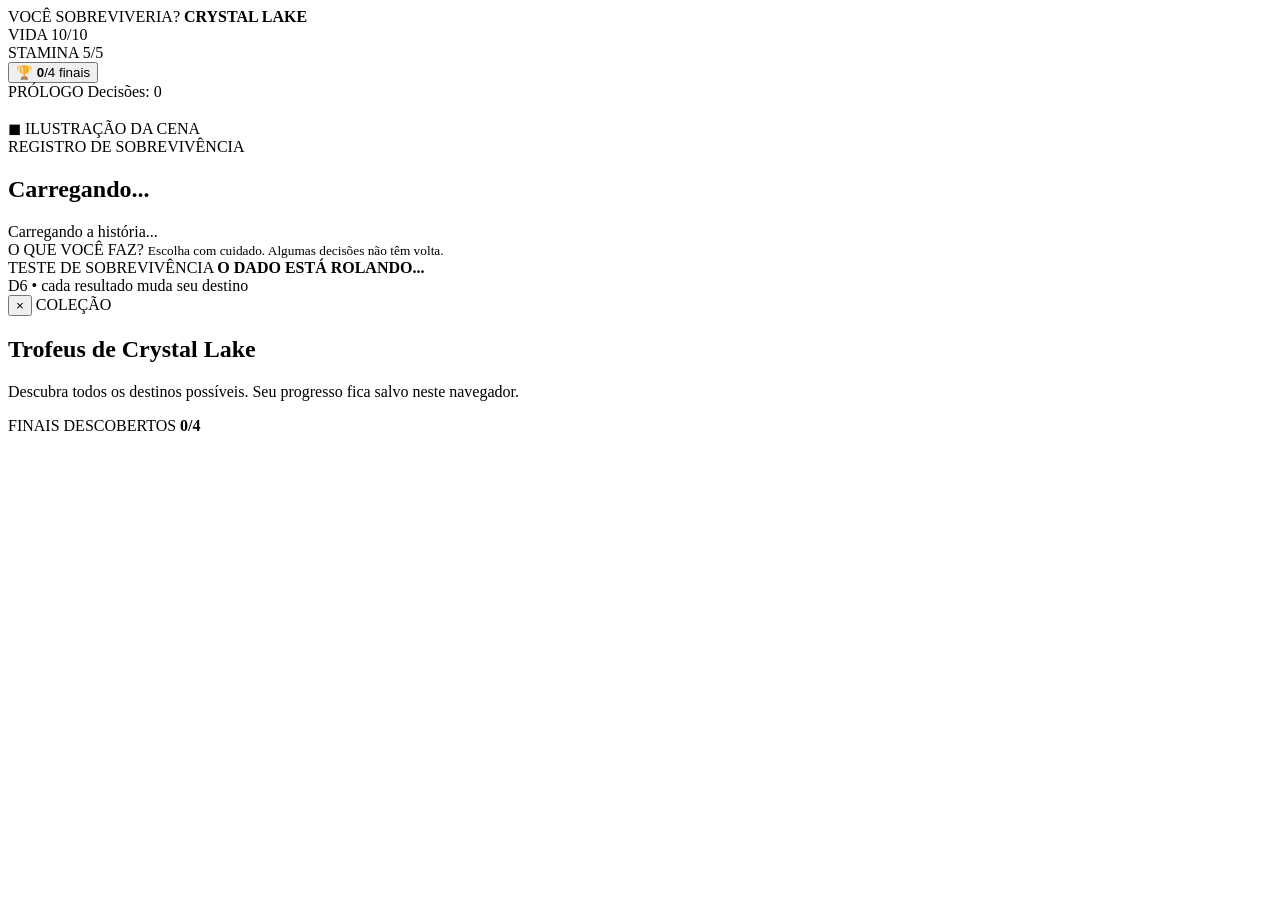
==== Sexta-Feira13/index.html @ 1b732407 "Update index.html" ====
<!DOCTYPE html>
<html lang="pt-BR">
<head>
  <meta charset="UTF-8">
  <meta name="viewport" content="width=device-width, initial-scale=1.0">
  <meta name="theme-color" content="#090a0d">
  <title>Você Sobreviveria? — Crystal Lake</title>
  <link rel="stylesheet" href="style.css">
</head>
<body>
  <div id="scanlines" aria-hidden="true"></div>

  <div id="game-container">
    <header id="hud">
      <div class="brand">
        <span class="brand-kicker">VOCÊ SOBREVIVERIA?</span>
        <strong>CRYSTAL LAKE</strong>
      </div>

      <div class="hud-stats" aria-label="Status do jogador">
        <div class="hud-stat">
          <span class="label">VIDA</span>
          <span id="hp-display" class="value">10/10</span>
          <div class="bar-container" aria-hidden="true"><div id="hp-bar" class="bar hp-fill"></div></div>
        </div>
        <div class="hud-stat">
          <span class="label">STAMINA</span>
          <span id="stamina-display" class="value">5/5</span>
          <div class="bar-container" aria-hidden="true"><div id="stamina-bar" class="bar stamina-fill"></div></div>
        </div>
      </div>

      <button id="trophy-button" class="trophy-button" type="button" aria-label="Ver troféus">
        <span class="trophy-icon">🏆</span>
        <span><b id="trophy-count">0</b>/4 finais</span>
      </button>
    </header>

    <main id="main-content">
      <div class="progress-row">
        <span id="chapter-badge" class="badge">PRÓLOGO</span>
        <span id="progress-text">Decisões: 0</span>
      </div>

      <section id="narrative-box" aria-live="polite">
        <div id="scene-image-container">
          <img id="scene-image" src="" alt="" class="hidden">
          <div id="image-placeholder" class="image-fallback">
            <span class="placeholder-mark">◼</span>
            <span id="placeholder-text">ILUSTRAÇÃO DA CENA</span>
          </div>
        </div>

        <div class="scene-heading">
          <span class="scene-eyebrow">REGISTRO DE SOBREVIVÊNCIA</span>
          <h1 id="scene-title">Carregando...</h1>
        </div>

        <div id="scene-text">Carregando a história...</div>

        <div id="dice-banner" class="hidden" role="status">
          <span id="dice-banner-text"></span>
        </div>
      </section>

      <section id="choices-section">
        <div class="choices-heading">
          <span>O QUE VOCÊ FAZ?</span>
          <small>Escolha com cuidado. Algumas decisões não têm volta.</small>
        </div>
        <section id="choices-container" aria-label="Escolhas da cena"></section>
      </section>
    </main>
  </div>

  <section id="dice-stage" class="hidden" aria-modal="true" role="dialog" aria-label="Teste de sorte">
    <div class="dice-overlay">
      <div class="dice-header">
        <span class="dice-eyebrow">TESTE DE SOBREVIVÊNCIA</span>
        <strong id="dice-status">O DADO ESTÁ ROLANDO...</strong>
      </div>
      <div class="scene-3d">
        <div id="cube" class="cube">
          <div class="face face-1"><span class="pip center"></span></div>
          <div class="face face-2"><span class="pip top-left"></span><span class="pip bottom-right"></span></div>
          <div class="face face-3"><span class="pip top-left"></span><span class="pip center"></span><span class="pip bottom-right"></span></div>
          <div class="face face-4"><span class="pip top-left"></span><span class="pip top-right"></span><span class="pip bottom-left"></span><span class="pip bottom-right"></span></div>
          <div class="face face-5"><span class="pip top-left"></span><span class="pip top-right"></span><span class="pip center"></span><span class="pip bottom-left"></span><span class="pip bottom-right"></span></div>
          <div class="face face-6"><span class="pip top-left"></span><span class="pip top-right"></span><span class="pip mid-left"></span><span class="pip mid-right"></span><span class="pip bottom-left"></span><span class="pip bottom-right"></span></div>
        </div>
      </div>
      <div class="dice-hint">D6 • cada resultado muda seu destino</div>
    </div>
  </section>

  <section id="trophy-modal" class="hidden" aria-modal="true" role="dialog" aria-labelledby="trophy-title">
    <div class="modal-card">
      <button id="close-trophy" class="close-button" type="button" aria-label="Fechar">×</button>
      <span class="scene-eyebrow">COLEÇÃO</span>
      <h2 id="trophy-title">Trofeus de Crystal Lake</h2>
      <p class="modal-intro">Descubra todos os destinos possíveis. Seu progresso fica salvo neste navegador.</p>
      <div id="trophy-list" class="trophy-list"></div>
      <div class="completion-box">
        <span>FINAIS DESCOBERTOS</span>
        <strong><span id="modal-trophy-count">0</span>/4</strong>
      </div>
    </div>
  </section>

  <script src="script.js"></script>
</body>
</html>
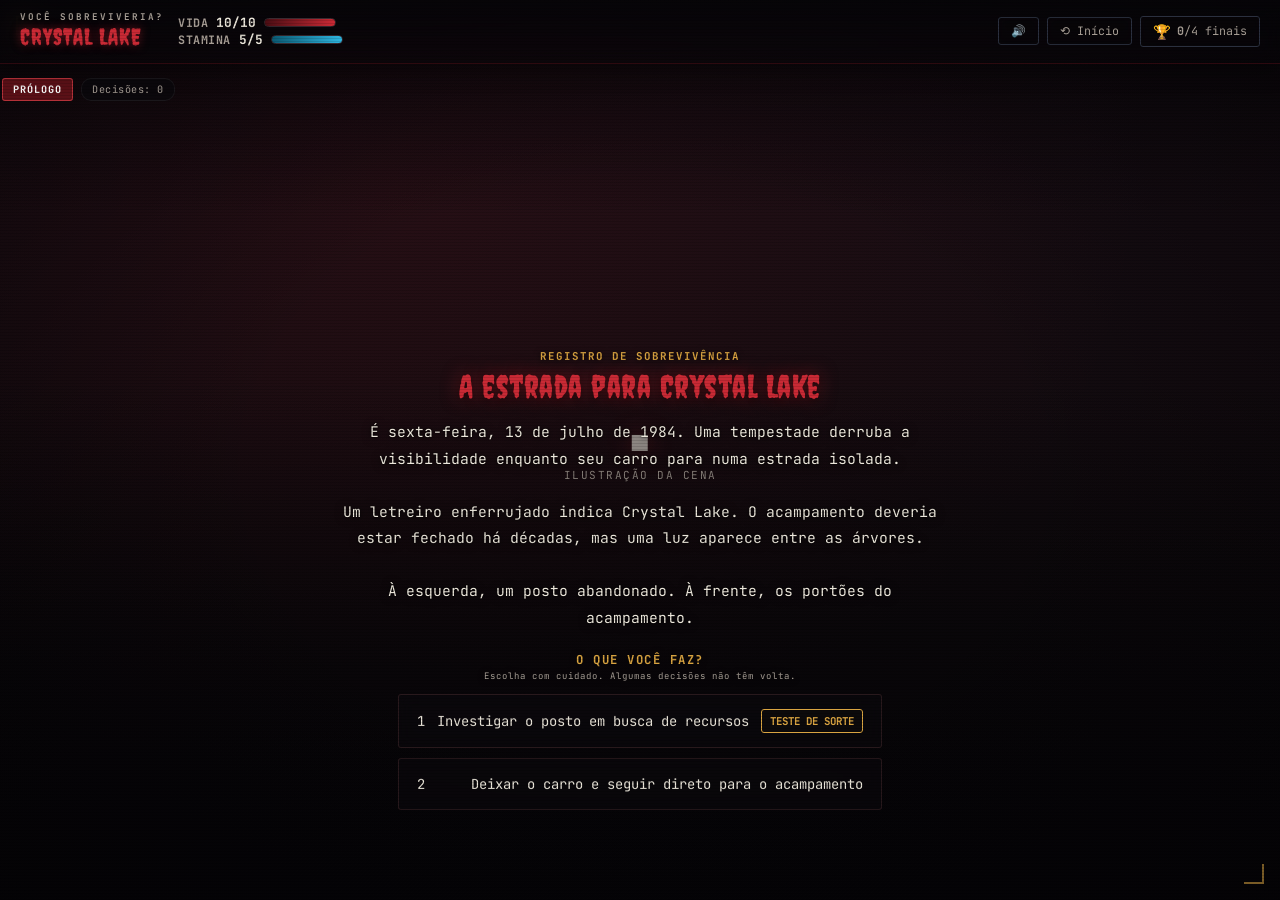
==== commit 7355188c: "Enhance HTML structure and add Google Fonts Added preconnect links for Google Fonts and updated the " ====
--- a/Sexta-Feira13/index.html
+++ b/Sexta-Feira13/index.html
@@ -5,10 +5,28 @@
   <meta name="viewport" content="width=device-width, initial-scale=1.0">
   <meta name="theme-color" content="#090a0d">
   <title>Você Sobreviveria? — Crystal Lake</title>
-  <link rel="stylesheet" href="style.css">
+
+  <link rel="preconnect" href="https://fonts.googleapis.com">
+  <link rel="preconnect" href="https://fonts.gstatic.com" crossorigin>
+  <link href="https://fonts.googleapis.com/css2?family=Creepster&family=JetBrains+Mono:wght@400;500;700&display=swap" rel="stylesheet">
+
+  <link rel="stylesheet" href="css/style.css">
 </head>
 <body>
   <div id="scanlines" aria-hidden="true"></div>
+
+  <!-- Fundo cinematográfico: cobre 100% da viewport, fixo, atrás de tudo.
+       Antes vivia dentro do #narrative-box (caixa com borda); agora é o
+       cenário inteiro da tela, sempre visível mesmo com a página rolando. -->
+  <div id="scene-image-container" aria-hidden="true">
+    <img id="scene-image" src="" alt="" class="hidden">
+    <video id="scene-video" class="hidden" autoplay loop muted playsinline></video>
+    <div id="image-placeholder" class="image-fallback">
+      <span class="placeholder-mark">◼</span>
+      <span id="placeholder-text">ILUSTRAÇÃO DA CENA</span>
+    </div>
+    <div class="scene-vignette"></div>
+  </div>
 
   <div id="game-container">
     <header id="hud">
@@ -30,27 +48,25 @@
         </div>
       </div>
 
-      <button id="trophy-button" class="trophy-button" type="button" aria-label="Ver troféus">
-        <span class="trophy-icon">🏆</span>
-        <span><b id="trophy-count">0</b>/4 finais</span>
-      </button>
+      <div class="hud-actions">
+        <button id="sound-toggle" class="btn-icon" type="button" aria-label="Ativar ou desativar som">🔊</button>
+        <button id="restart-button" class="btn-icon" type="button" aria-label="Voltar ao início">⟲<span> Início</span></button>
+        <button id="trophy-button" class="trophy-button" type="button" aria-label="Ver troféus">
+          <span class="trophy-icon">🏆</span>
+          <span><b id="trophy-count">0</b>/4 finais</span>
+        </button>
+      </div>
     </header>
 
     <main id="main-content">
+      <!-- Antes era uma barra cheia acima da imagem; agora é uma etiqueta
+           discreta flutuando no canto, sem tirar espaço da cena. -->
       <div class="progress-row">
         <span id="chapter-badge" class="badge">PRÓLOGO</span>
         <span id="progress-text">Decisões: 0</span>
       </div>
 
       <section id="narrative-box" aria-live="polite">
-        <div id="scene-image-container">
-          <img id="scene-image" src="" alt="" class="hidden">
-          <div id="image-placeholder" class="image-fallback">
-            <span class="placeholder-mark">◼</span>
-            <span id="placeholder-text">ILUSTRAÇÃO DA CENA</span>
-          </div>
-        </div>
-
         <div class="scene-heading">
           <span class="scene-eyebrow">REGISTRO DE SOBREVIVÊNCIA</span>
           <h1 id="scene-title">Carregando...</h1>
@@ -107,6 +123,6 @@
     </div>
   </section>
 
-  <script src="script.js"></script>
+  <script src="JS/script.js"></script>
 </body>
 </html>
--- a/Sexta-Feira13/css/style.css
+++ b/Sexta-Feira13/css/style.css
@@ -0,0 +1,805 @@
+/* ==========================================================================
+   TOKENS
+   ========================================================================== */
+:root {
+    --void: #090c13;
+    --panel: #12141f;
+    --panel-2: #171a27;
+    --blood: #9c1b24;
+    --blood-bright: #c92a35;
+    --blood-dim: #4a0d13;
+    --moon: #cfd8c8;
+    --amber: #d9a441;
+    --ink: #ece7db;
+    --ink-dim: #a89f96;
+    --line: #2b303f;
+
+    --font-display: 'Creepster', 'Courier New', serif;
+    --font-body: 'JetBrains Mono', 'Courier Prime', 'Courier New', monospace;
+
+    --radius-sm: 3px;
+    --radius-md: 6px;
+}
+
+* {
+    margin: 0;
+    padding: 0;
+    box-sizing: border-box;
+    -webkit-tap-highlight-color: transparent;
+    user-select: none;
+}
+
+html, body {
+    width: 100vw;
+    min-height: 100vh;
+    overflow-x: hidden;
+    overflow-y: auto;
+    background: #020203;
+    color: var(--ink);
+    font-family: var(--font-body);
+    font-size: 15px;
+}
+
+button {
+    font-family: inherit;
+    cursor: pointer;
+}
+
+button:focus-visible,
+a:focus-visible {
+    outline: 2px solid var(--amber);
+    outline-offset: 2px;
+}
+
+/* ==========================================================================
+   ATMOSFERA DE FUNDO
+   ========================================================================== */
+#scanlines {
+    position: fixed;
+    inset: 0;
+    background: repeating-linear-gradient(
+        0deg,
+        rgba(0, 0, 0, 0.12),
+        rgba(0, 0, 0, 0.12) 1px,
+        transparent 1px,
+        transparent 3px
+    );
+    pointer-events: none;
+    z-index: 200;
+}
+
+/* ==========================================================================
+   FUNDO CINEMATOGRÁFICO — cobre 100% da viewport, sempre, atrás de tudo.
+   Antes essa imagem vivia dentro do painel #narrative-box (uma caixa com
+   borda). Agora ela É a cena: fixa, tela cheia, com respiro (Ken Burns) e
+   crossfade entre uma cena e outra.
+   ========================================================================== */
+#scene-image-container {
+    position: fixed;
+    inset: 0;
+    z-index: 0;
+    overflow: hidden;
+    background:
+        radial-gradient(ellipse at 30% 20%, rgba(156, 27, 36, 0.12), transparent 60%),
+        linear-gradient(180deg, #1a0f16, #0a0708);
+    display: flex;
+    align-items: center;
+    justify-content: center;
+}
+
+#scene-image,
+#scene-video {
+    width: 100%;
+    height: 100%;
+    object-fit: cover;
+    object-position: center;
+    filter: contrast(108%) brightness(85%) saturate(100%);
+    opacity: 1;
+    transition: opacity 0.7s ease;
+}
+
+/* Ken Burns (zoom lento) só na imagem estática — o vídeo já tem movimento próprio */
+#scene-image {
+    animation: kenburns 22s ease-in-out infinite alternate;
+    transform-origin: center;
+    will-change: transform, opacity;
+}
+
+@keyframes kenburns {
+    from { transform: scale(1); }
+    to   { transform: scale(1.08); }
+}
+
+@media (prefers-reduced-motion: reduce) {
+    #scene-image { animation: none; }
+}
+
+/* Vinheta: escurece o topo (legibilidade do HUD) e a base (legibilidade
+   do texto/escolhas), mantendo o centro da imagem limpo e visível. */
+.scene-vignette {
+    position: absolute;
+    inset: 0;
+    z-index: 1;
+    pointer-events: none;
+    background:
+        radial-gradient(ellipse at center, transparent 42%, rgba(3, 2, 4, 0.55) 100%),
+        linear-gradient(180deg, rgba(5, 4, 7, 0.75) 0%, rgba(5, 4, 7, 0) 24%),
+        linear-gradient(0deg, rgba(5, 4, 7, 0.97) 0%, rgba(5, 4, 7, 0.68) 26%, rgba(5, 4, 7, 0) 58%);
+}
+
+/* Cantos de "visor de câmera" — acento decorativo sobre o fundo fixo */
+#scene-image-container::before,
+#scene-image-container::after {
+    content: "";
+    position: absolute;
+    width: 18px;
+    height: 18px;
+    pointer-events: none;
+    opacity: 0.55;
+    z-index: 2;
+}
+#scene-image-container::before { top: 16px; left: 16px; border-top: 2px solid var(--amber); border-left: 2px solid var(--amber); }
+#scene-image-container::after  { bottom: 16px; right: 16px; border-bottom: 2px solid var(--amber); border-right: 2px solid var(--amber); }
+
+.image-fallback {
+    position: relative;
+    z-index: 1;
+    color: var(--ink-dim);
+    display: flex;
+    flex-direction: column;
+    align-items: center;
+    gap: 8px;
+}
+
+.image-fallback .placeholder-mark {
+    font-size: 2.1rem;
+    filter: grayscale(30%) drop-shadow(0 0 12px rgba(156, 27, 36, 0.45));
+}
+
+.image-fallback #placeholder-text {
+    font-size: 0.74rem;
+    letter-spacing: 1.5px;
+    color: var(--ink-dim);
+}
+
+.hidden {
+    display: none !important;
+}
+
+/* ==========================================================================
+   MARCA / CABEÇALHO
+   ========================================================================== */
+.brand {
+    display: flex;
+    flex-direction: column;
+    line-height: 1.15;
+    gap: 2px;
+}
+
+.brand-kicker {
+    font-size: 0.62rem;
+    font-weight: 700;
+    letter-spacing: 2px;
+    color: var(--ink-dim);
+}
+
+.brand strong {
+    font-family: var(--font-display);
+    font-weight: 400;
+    font-size: 1.5rem;
+    letter-spacing: 1px;
+    color: var(--blood-bright);
+    text-shadow: 0 0 10px rgba(201, 42, 53, 0.5);
+}
+
+/* ==========================================================================
+   ESTRUTURA GERAL — o jogo inteiro flutua sobre o fundo fixo
+   ========================================================================== */
+#game-container {
+    position: relative;
+    z-index: 1;
+    display: flex;
+    flex-direction: column;
+    min-height: 100vh;
+    background: transparent;
+}
+
+/* HUD: painel de vidro flutuante, gruda no topo ao rolar, sem barra opaca */
+#hud {
+    position: sticky;
+    top: 0;
+    z-index: 20;
+    display: flex;
+    justify-content: space-between;
+    align-items: center;
+    padding: 12px 20px;
+    background: linear-gradient(180deg, rgba(6, 5, 8, 0.8), rgba(6, 5, 8, 0.4));
+    backdrop-filter: blur(10px) saturate(130%);
+    -webkit-backdrop-filter: blur(10px) saturate(130%);
+    border-bottom: 1px solid rgba(156, 27, 36, 0.25);
+    box-shadow: 0 6px 20px rgba(0, 0, 0, 0.35);
+    gap: 14px;
+    flex-wrap: wrap;
+}
+
+.hud-stat {
+    display: flex;
+    align-items: center;
+    gap: 8px;
+}
+
+.hud-actions {
+    display: flex;
+    align-items: center;
+    gap: 8px;
+    margin-left: auto;
+}
+
+.label {
+    color: var(--ink-dim);
+    font-weight: 700;
+    font-size: 0.78rem;
+    letter-spacing: 0.5px;
+}
+
+.value {
+    color: var(--ink);
+    font-weight: 700;
+    font-size: 0.85rem;
+}
+
+.badge {
+    background: var(--blood);
+    color: #fff;
+    padding: 5px 12px;
+    font-weight: 700;
+    letter-spacing: 1px;
+    border: 1px solid var(--blood-bright);
+    border-radius: var(--radius-sm);
+    font-size: 0.78rem;
+}
+
+.btn-icon {
+    background: rgba(10, 8, 10, 0.4);
+    backdrop-filter: blur(4px);
+    color: var(--ink-dim);
+    border: 1px solid var(--line);
+    padding: 5px 12px;
+    border-radius: var(--radius-sm);
+    font-size: 0.78rem;
+    white-space: nowrap;
+}
+
+.btn-icon:hover {
+    color: var(--amber);
+    border-color: var(--amber);
+}
+
+.trophy-button {
+    background: rgba(10, 8, 10, 0.4);
+    backdrop-filter: blur(4px);
+    color: var(--ink-dim);
+    border: 1px solid var(--line);
+    padding: 5px 12px;
+    border-radius: var(--radius-sm);
+    font-size: 0.78rem;
+    display: flex;
+    align-items: center;
+    gap: 6px;
+    white-space: nowrap;
+}
+
+.trophy-button:hover {
+    color: var(--amber);
+    border-color: var(--amber);
+}
+
+.trophy-icon {
+    font-size: 0.95rem;
+}
+
+.bar-container {
+    width: 72px;
+    height: 9px;
+    background: #22181c;
+    border: 1px solid #3a2a30;
+    border-radius: 5px;
+    overflow: hidden;
+}
+
+.bar {
+    height: 100%;
+    transition: width 0.3s ease;
+}
+
+.hp-fill {
+    background: linear-gradient(90deg, var(--blood-dim), var(--blood-bright));
+}
+
+.stamina-fill {
+    background: linear-gradient(90deg, #0b5a73, #2fb6e0);
+}
+
+.item-chip {
+    background: #1e1a10;
+    color: var(--amber);
+    border: 1px solid #6b5222;
+    padding: 5px 9px;
+    font-size: 0.74rem;
+    font-weight: 700;
+    border-radius: var(--radius-sm);
+    transition: all 0.2s ease;
+}
+
+.item-chip:hover {
+    background: var(--amber);
+    color: #1a1400;
+}
+
+/* ==========================================================================
+   ÁREA DE JOGO — texto e escolhas flutuam sobre o fundo, ancorados na base
+   ========================================================================== */
+#main-content {
+    flex: 1;
+    display: flex;
+    flex-direction: column;
+    justify-content: flex-end;
+    align-items: center;
+    padding: 20px 24px 10vh;
+    gap: 20px;
+    position: relative;
+}
+
+/* Antes era uma barra cheia acima da imagem; agora é uma etiqueta discreta
+   flutuando no canto superior, sem tirar espaço da cena. */
+.progress-row {
+    position: absolute;
+    top: 14px;
+    left: 2px;
+    z-index: 5;
+    display: flex;
+    align-items: center;
+    gap: 8px;
+    pointer-events: none;
+}
+
+.progress-row .badge {
+    background: rgba(156, 27, 36, 0.55);
+    backdrop-filter: blur(6px);
+    border-color: rgba(255, 77, 85, 0.55);
+    font-size: 0.68rem;
+    padding: 4px 10px;
+}
+
+#progress-text {
+    font-size: 0.68rem;
+    color: var(--ink-dim);
+    background: rgba(9, 10, 15, 0.5);
+    backdrop-filter: blur(6px);
+    padding: 4px 10px;
+    border-radius: 10px;
+    border: 1px solid rgba(255, 255, 255, 0.06);
+    letter-spacing: 0.5px;
+}
+
+#narrative-box {
+    position: relative;
+    z-index: 2;
+    display: flex;
+    flex-direction: column;
+    align-items: center;
+    gap: 14px;
+    width: 100%;
+    max-width: 820px;
+    margin: 0 auto;
+    text-align: center;
+}
+
+.scene-heading {
+    display: flex;
+    flex-direction: column;
+    align-items: center;
+    gap: 6px;
+}
+
+.scene-eyebrow {
+    color: var(--amber);
+    font-size: 0.72rem;
+    font-weight: 700;
+    letter-spacing: 2px;
+    text-shadow: 0 1px 6px rgba(0, 0, 0, 0.85);
+}
+
+#scene-title {
+    font-family: var(--font-display);
+    font-weight: 400;
+    color: var(--blood-bright);
+    font-size: clamp(1.5rem, 3.6vw, 2.1rem);
+    letter-spacing: 0.5px;
+    line-height: 1.15;
+    text-shadow: 0 0 18px rgba(201, 42, 53, 0.5), 0 2px 8px rgba(0, 0, 0, 0.9);
+}
+
+#scene-text {
+    line-height: 1.8;
+    color: var(--ink);
+    font-size: 0.98rem;
+    white-space: pre-line;
+    max-width: 68ch;
+    text-shadow: 0 1px 8px rgba(0, 0, 0, 0.9), 0 0 2px rgba(0, 0, 0, 0.9);
+}
+
+#dice-banner {
+    background: rgba(30, 12, 16, 0.85);
+    backdrop-filter: blur(6px);
+    border: 1px solid var(--blood);
+    color: #f2d8d8;
+    padding: 11px 16px;
+    font-weight: 700;
+    text-align: center;
+    border-radius: var(--radius-sm);
+    font-size: 0.88rem;
+}
+
+/* Transição orquestrada ao trocar de cena */
+.narrative-enter .scene-heading,
+.narrative-enter #scene-text {
+    animation: sceneReveal 0.5s ease both;
+}
+.narrative-enter #scene-text { animation-delay: 0.08s; }
+
+@keyframes sceneReveal {
+    from { opacity: 0; transform: translateY(6px); }
+    to   { opacity: 1; transform: translateY(0); }
+}
+
+/* ==========================================================================
+   DADO 3D
+   ========================================================================== */
+#dice-stage {
+    position: fixed;
+    inset: 0;
+    background: rgba(0, 0, 0, 0.88);
+    display: flex;
+    align-items: center;
+    justify-content: center;
+    z-index: 50;
+    animation: fadeIn 0.3s ease;
+}
+
+.dice-overlay {
+    display: flex;
+    flex-direction: column;
+    align-items: center;
+    justify-content: center;
+    background: var(--panel);
+    border: 1px solid var(--blood);
+    padding: 36px 52px;
+    box-shadow: 0 0 40px rgba(156, 27, 36, 0.45);
+    border-radius: var(--radius-md);
+}
+
+.scene-3d {
+    width: 90px;
+    height: 90px;
+    perspective: 600px;
+    margin-bottom: 20px;
+}
+
+.cube {
+    width: 100%;
+    height: 100%;
+    position: relative;
+    transform-style: preserve-3d;
+    transform: rotateX(-20deg) rotateY(20deg);
+    transition: transform 1.6s cubic-bezier(0.2, 0.75, 0.3, 1.05);
+}
+
+@keyframes roll3d {
+    0%   { transform: rotateX(0deg) rotateY(0deg) rotateZ(0deg); }
+    25%  { transform: rotateX(360deg) rotateY(180deg) rotateZ(90deg); }
+    50%  { transform: rotateX(720deg) rotateY(540deg) rotateZ(180deg); }
+    75%  { transform: rotateX(1080deg) rotateY(720deg) rotateZ(270deg); }
+    100% { transform: rotateX(1440deg) rotateY(1080deg) rotateZ(360deg); }
+}
+
+.cube.rolling {
+    animation: roll3d 1.7s linear infinite !important;
+}
+
+.face {
+    position: absolute;
+    width: 90px;
+    height: 90px;
+    background: radial-gradient(circle, #3a0f14 0%, #0d0000 100%);
+    border: 1px solid #6b1b22;
+    box-shadow: inset 0 0 14px #000000;
+    display: grid;
+    grid-template-columns: repeat(3, 1fr);
+    grid-template-rows: repeat(3, 1fr);
+    padding: 8px;
+    border-radius: 8px;
+}
+
+.face-1 { transform: translateZ(45px); }
+.face-6 { transform: rotateY(180deg) translateZ(45px); }
+.face-2 { transform: rotateX(90deg) translateZ(45px); }
+.face-5 { transform: rotateX(-90deg) translateZ(45px); }
+.face-3 { transform: rotateY(90deg) translateZ(45px); }
+.face-4 { transform: rotateY(-90deg) translateZ(45px); }
+
+.pip {
+    background: var(--blood-bright);
+    border-radius: 50%;
+    box-shadow: 0 0 8px rgba(201, 42, 53, 0.7), inset 0 0 3px #ffffff;
+    align-self: center;
+    justify-self: center;
+    width: 14px;
+    height: 14px;
+}
+
+.top-left     { grid-area: 1 / 1; }
+.top-right    { grid-area: 1 / 3; }
+.mid-left     { grid-area: 2 / 1; }
+.center       { grid-area: 2 / 2; }
+.mid-right    { grid-area: 2 / 3; }
+.bottom-left  { grid-area: 3 / 1; }
+.bottom-right { grid-area: 3 / 3; }
+
+#dice-status {
+    color: #f2d8d8;
+    font-size: 0.92rem;
+    font-weight: 700;
+    letter-spacing: 1.5px;
+    text-align: center;
+}
+
+/* ==========================================================================
+   ESCOLHAS — vidro translúcido sobre a cena, não mais um painel opaco
+   ========================================================================== */
+#choices-section {
+    position: relative;
+    z-index: 2;
+    width: 100%;
+    max-width: 820px;
+    margin: 0 auto;
+    display: flex;
+    flex-direction: column;
+    align-items: center;
+    gap: 12px;
+    text-align: center;
+}
+
+.choices-heading {
+    display: flex;
+    flex-direction: column;
+    align-items: center;
+    gap: 2px;
+    color: var(--ink-dim);
+    font-size: 0.72rem;
+    letter-spacing: 1px;
+    text-shadow: 0 1px 6px rgba(0, 0, 0, 0.9);
+}
+
+.choices-heading span {
+    color: var(--amber);
+    font-weight: 700;
+    font-size: 0.82rem;
+    letter-spacing: 1.5px;
+}
+
+#choices-container {
+    display: flex;
+    flex-direction: column;
+    gap: 10px;
+    flex-shrink: 0;
+}
+
+.btn-choice {
+    background: rgba(18, 14, 19, 0.32);
+    backdrop-filter: blur(8px);
+    -webkit-backdrop-filter: blur(8px);
+    color: var(--ink);
+    border: 1px solid rgba(150, 90, 90, 0.22);
+    padding: 14px 18px;
+    font-family: inherit;
+    font-size: 0.92rem;
+    text-align: center;
+    transition: all 0.15s ease;
+    display: flex;
+    align-items: center;
+    justify-content: space-between;
+    gap: 12px;
+    border-radius: var(--radius-sm);
+    min-height: 52px;
+}
+
+.btn-choice:hover:not(:disabled) {
+    background: rgba(74, 13, 19, 0.4);
+    border-color: rgba(201, 42, 53, 0.45);
+}
+
+.btn-choice:active:not(:disabled) {
+    transform: scale(0.99);
+}
+
+.btn-choice:disabled {
+    opacity: 0.4;
+    cursor: not-allowed;
+}
+
+.btn-tag {
+    flex-shrink: 0;
+    font-size: 0.72rem;
+    background: rgba(15, 12, 12, 0.7);
+    color: var(--amber);
+    padding: 4px 8px;
+    border: 1px solid var(--amber);
+    border-radius: var(--radius-sm);
+    font-weight: 700;
+}
+
+.btn-tag-item {
+    color: #4fc3e8;
+    border-color: #4fc3e8;
+}
+
+.btn-tag-disabled {
+    color: #6b6560;
+    border-color: #3a3733;
+}
+
+@keyframes fadeIn {
+    from { opacity: 0; }
+    to { opacity: 1; }
+}
+
+/* ==========================================================================
+   MODAL DE TROFÉUS
+   ========================================================================== */
+#trophy-modal {
+    position: fixed;
+    inset: 0;
+    z-index: 60;
+    background: rgba(5, 4, 6, 0.88);
+    display: flex;
+    align-items: center;
+    justify-content: center;
+    padding: 20px;
+    animation: fadeIn 0.25s ease;
+}
+
+.modal-card {
+    position: relative;
+    width: 100%;
+    max-width: 520px;
+    max-height: 84vh;
+    overflow-y: auto;
+    background: var(--panel);
+    border: 1px solid var(--blood);
+    border-radius: var(--radius-md);
+    padding: 34px 26px 26px;
+    box-shadow: 0 0 48px rgba(156, 27, 36, 0.35);
+    display: flex;
+    flex-direction: column;
+    gap: 12px;
+}
+
+.close-button {
+    position: absolute;
+    top: 14px;
+    right: 14px;
+    background: transparent;
+    border: 1px solid var(--line);
+    color: var(--ink-dim);
+    width: 32px;
+    height: 32px;
+    border-radius: 50%;
+    font-size: 1.1rem;
+    line-height: 1;
+    display: flex;
+    align-items: center;
+    justify-content: center;
+}
+.close-button:hover {
+    color: var(--amber);
+    border-color: var(--amber);
+}
+
+#trophy-title {
+    font-family: var(--font-display);
+    font-weight: 400;
+    color: var(--blood-bright);
+    font-size: 1.6rem;
+    text-shadow: 0 0 14px rgba(201, 42, 53, 0.45);
+}
+
+.modal-intro {
+    color: var(--ink-dim);
+    font-size: 0.88rem;
+    line-height: 1.5;
+}
+
+.trophy-list {
+    display: flex;
+    flex-direction: column;
+    gap: 10px;
+    margin-top: 4px;
+}
+
+.trophy {
+    display: flex;
+    align-items: center;
+    gap: 12px;
+    background: var(--panel-2);
+    border: 1px solid var(--line);
+    border-radius: var(--radius-sm);
+    padding: 12px 14px;
+}
+
+.trophy.locked {
+    opacity: 0.55;
+}
+
+.trophy-medal {
+    font-size: 1.6rem;
+    flex-shrink: 0;
+}
+
+.trophy-name {
+    font-weight: 700;
+    font-size: 0.92rem;
+    color: var(--ink);
+}
+
+.trophy-desc {
+    font-size: 0.8rem;
+    color: var(--ink-dim);
+    margin-top: 2px;
+    line-height: 1.4;
+}
+
+.trophy-state {
+    margin-left: auto;
+    font-size: 0.66rem;
+    font-weight: 700;
+    letter-spacing: 1px;
+    color: var(--amber);
+    flex-shrink: 0;
+}
+
+.trophy.locked .trophy-state {
+    color: #55504d;
+}
+
+.completion-box {
+    display: flex;
+    justify-content: space-between;
+    align-items: center;
+    border-top: 1px solid var(--line);
+    padding-top: 14px;
+    margin-top: 4px;
+    font-size: 0.78rem;
+    letter-spacing: 1px;
+    color: var(--ink-dim);
+}
+
+.completion-box strong {
+    color: var(--amber);
+    font-size: 1rem;
+}
+
+/* ==========================================================================
+   RESPONSIVO
+   ========================================================================== */
+@media (max-width: 640px) {
+    #hud { padding: 10px 12px; gap: 10px; }
+    .bar-container { width: 54px; }
+    .hud-actions { gap: 6px; }
+    #restart-button span { display: none; }
+    #main-content { padding: 16px 14px 14vh; gap: 16px; }
+    .progress-row { top: 10px; left: 0; }
+    .progress-row .badge, #progress-text { font-size: 0.6rem; padding: 3px 8px; }
+    #scene-title { font-size: 1.2rem; }
+    #scene-text { font-size: 0.92rem; }
+}
